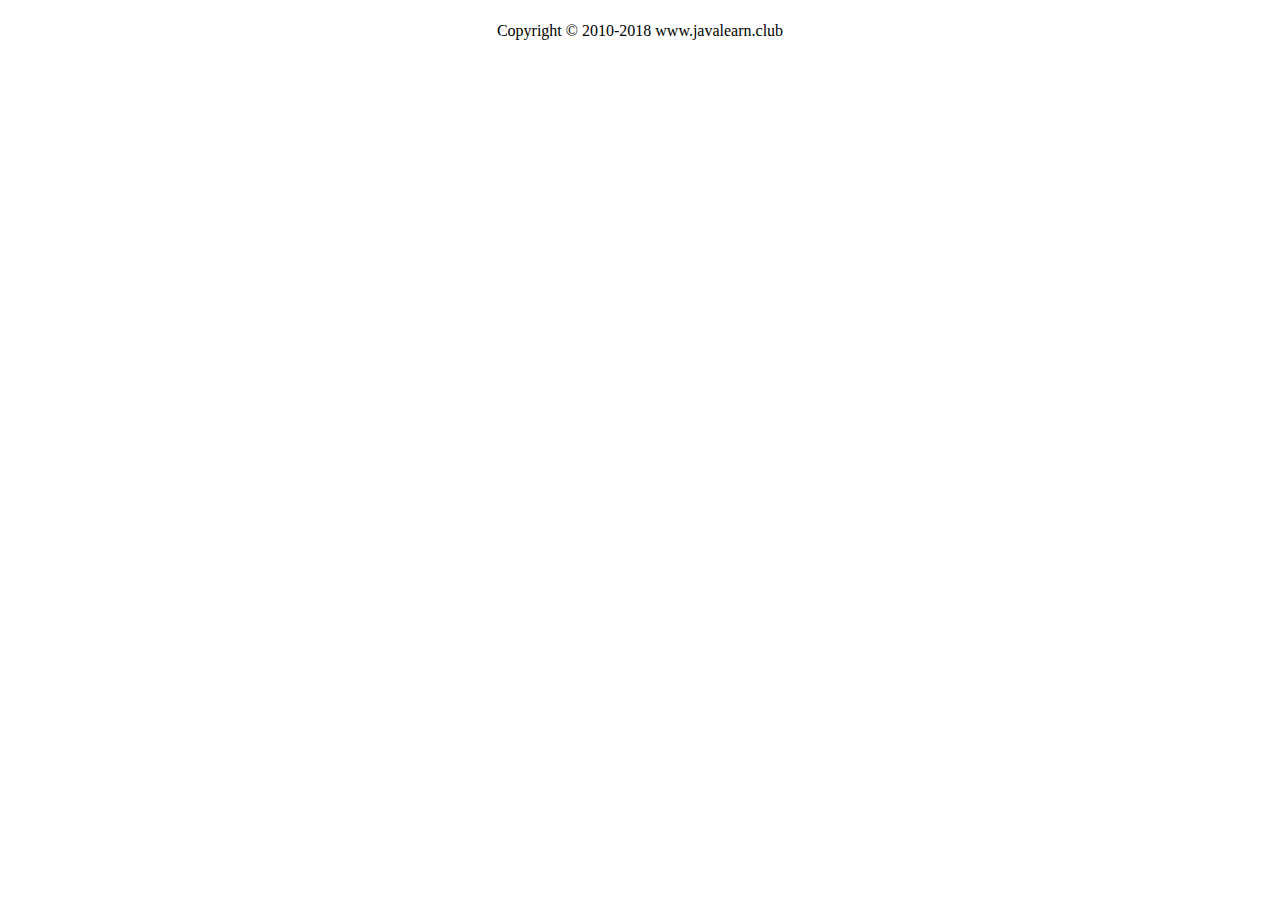
==== src/main/resources/templates/commons/footer.html @ c52704c3 "老工人管理页面" ====
<!DOCTYPE html>
<html lang="en" xmlns:th="http://www.thymeleaf.org">
<head>
    <meta charset="UTF-8">
    <title>Title</title>
</head>
<body>
<div th:fragment="footer" data-options="region:'south',split:true" style="height:50px;">
    <div style="text-align: center;line-height: 45px;">Copyright © 2010-2018 www.javalearn.club</div>
</div>

</body>
</html>
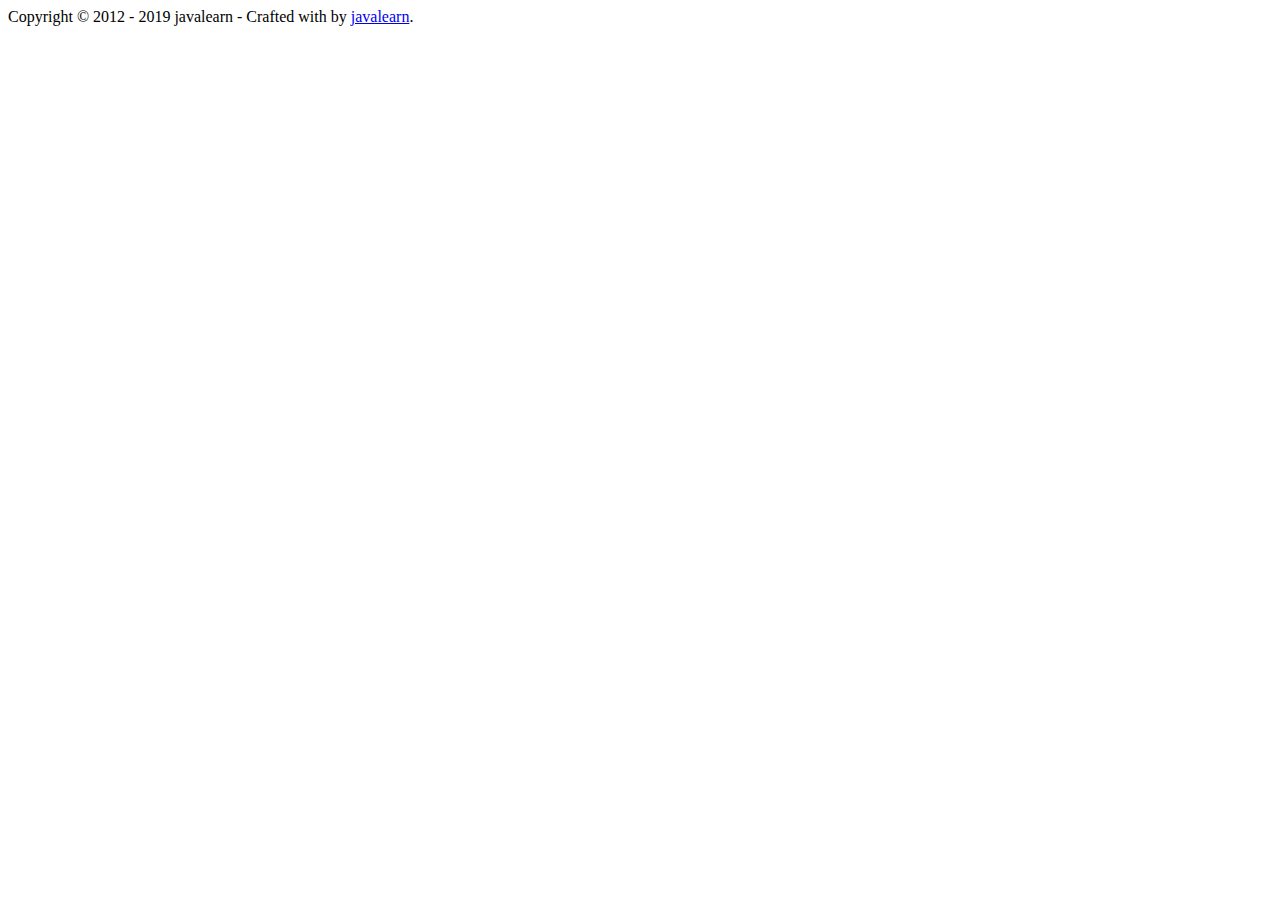
==== commit 903ffa18: "添加图标" ====
--- a/src/main/resources/templates/commons/footer.html
+++ b/src/main/resources/templates/commons/footer.html
@@ -5,9 +5,10 @@
     <title>Title</title>
 </head>
 <body>
-<div th:fragment="footer" data-options="region:'south',split:true" style="height:50px;">
-    <div style="text-align: center;line-height: 45px;">Copyright © 2010-2018 www.javalearn.club</div>
-</div>
+<footer th:fragment="footer" class="footer">
+    Copyright  © 2012 - 2019 javalearn <span class="d-none d-sm-inline-block"> - Crafted with <i
+        class="mdi mdi-heart text-danger"></i> by <a href="http://www.javalearn.com">javalearn</a></span>.
+</footer>
 
 </body>
 </html>